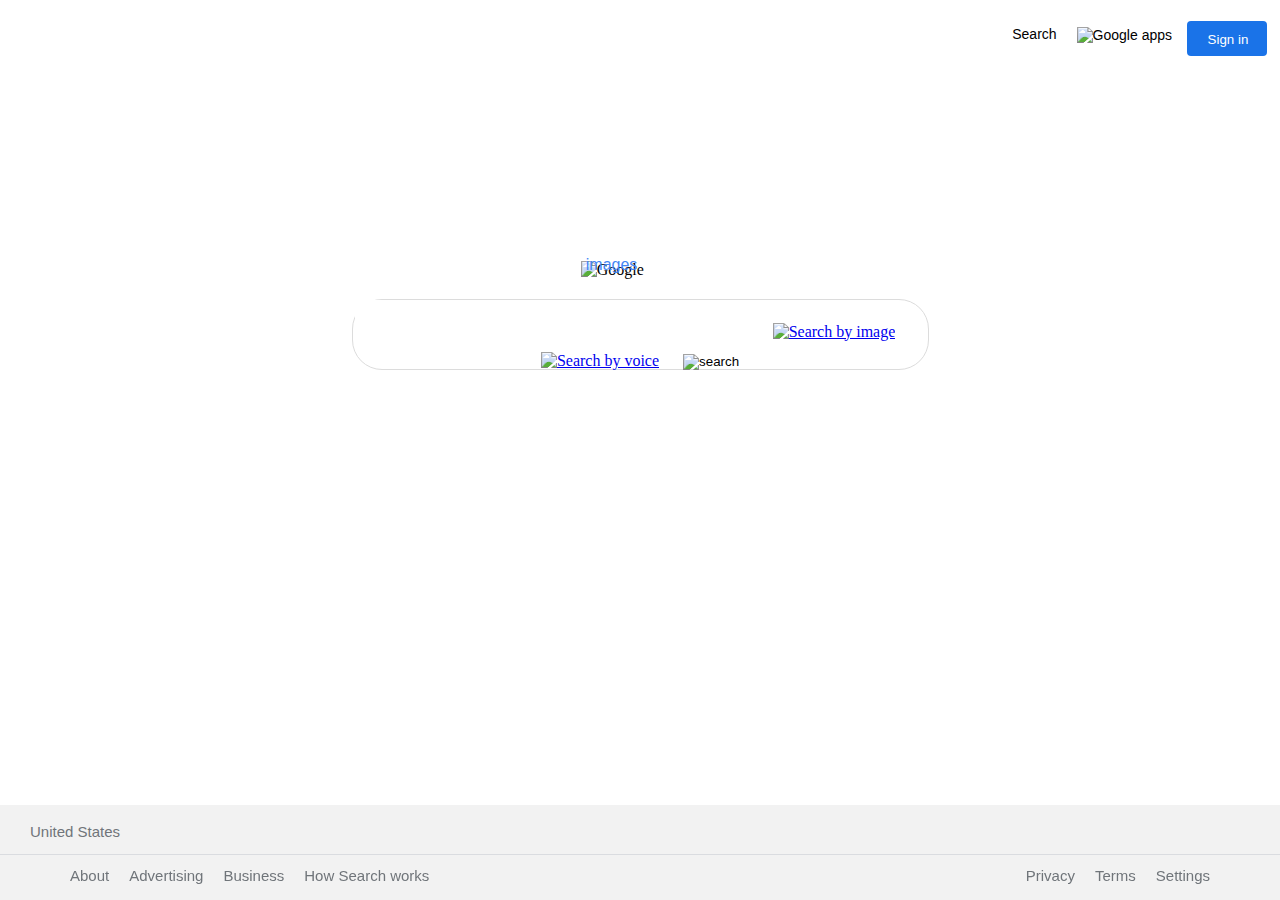
==== index2.html @ fa8ba44f "Add Images Folder" ====
<!DOCTYPE html>
<html lang="en" >
<head>
  <meta charset="UTF-8">
  <title>Google</title>
  <link rel="stylesheet" href="style2.css">
</head>
<body>
  <center>
    <header>
        <ul>
          <li><a class="button" href="https://accounts.google.com/ServiceLogin?hl=en&amp;passive=true&amp;continue=https://images.google.com/&amp;ec=GAZAAg" target="_top"><button class="signbutton" type="button">Sign in</button></a></li>
          <li><a href="https://www.google.com.br/intl/en/about/products?tab=ih" aria-expanded="false"><img class="grid" src="Images/dots.png" title="Google apps"></a></li>
          <li><a href="index.html">Search</a></li>
        </ul>  
    </header>
    <div class="logo">
      <img alt="Google" src="Images/logo.png">
      <span class="kacha">images</span>
    </div>
    <div class="bar">
      <form action="https://images.google.com/images" method="GET" role="search">
        <input  class="searchbar" type="text" name="q" title="Search">
        <a href="#"> <img class="camera" src="Images/camera.png" title="Search by image"></a>
        <a href="#"> <img class="voice" src="Images/mic.png" title="Search by voice"></a>
        <input type="image" class="glass" alt="search" src="https://upload.wikimedia.org/wikipedia/commons/9/97/OOjs_UI_icon_search-ltr-progressive.svg">
    </div>
  </body>
  <div class="countryBar">
    <div class="country">United States</div>
  </div>
  <div class="lastBar"></div>
  <div>
    <ul class="list_left">
      <li><a href="https://www.google.com/search/howsearchworks/?fg=1" id="barring">How Search works</a></li>
      <li><a href="https://smallbusiness.withgoogle.com/" id="barring">Business</a></li>
      <li><a href="https://ads.google.com/" id="barring">Advertising</a></li>
      <li><a href="https://about.google/" id="barring">About</a></li>
    </ul>
    <ul class="list_right">
      <li><a id="barring"> Settings</a></li>
      <li><a href="https://policies.google.com/terms?hl=en-BR&fg=1" id="barring"> Terms</a></li>
      <li><a href="https://policies.google.com/privacy?hl=en-BR&fg=1" id="barring"> Privacy</a></li>
    </ul>
  </div>
</div>
</body>
</html>
---- style2.css ----
ul {
    list-style-type: none;
    overflow: hidden;
  }
  li {
    float: right;
  }
  li a {
    color: #000;
    display: block;
    text-align: center;
    padding: 10px 10px;
    text-decoration: none;
    font-size:14px;
    font-family: Arial, Helvetica, sans-serif;
  }
  li a:hover {
    text-decoration: underline;
  }
  .grid{
    height:26px;
    position:relative;
    top: 1px;
  }
  .signbutton{
    background-color: #1a73e8;
    color: #fff;
    border:none;
    border-radius:3px;
    padding:7px 10px;
    position:relative;
    bottom:7px;
    width: 70px;
    height: 30px;
    right: 14px;
  }
  .logo{
    margin-top:200px;
    margin-bottom:20px;
  }
  .bar{
    margin:0 auto;
    width:575px;
    border-radius:30px;
    border:1px solid #dcdcdc;
  }
  .bar:hover{
    box-shadow: 1px 1px 8px 1px #dcdcdc;
  }
  .bar:focus-within{
    box-shadow: 1px 1px 8px 1px #dcdcdc;
    outline:none;
  }
  .searchbar{
    height:45px;
    border:none;
    width:440px;
    font-size:16px;
    outline: none;
  }
  .voice{
    height:20px;
    position:relative;
    top:5px;
    right:10px;
  }
  .glass{
    height:20px;
    position:relative;
    top:5px;
    left:10px;
  }
  .camera{
    height:30px;
    position:relative;
    top: 8px;
    right:30px;
  }
  .button{
    background-color: #f5f5f5;
    border:none;
    color:#707070;
    font-size:15px;
    padding: 10px 20px;
    margin:5px;
    border-radius:4px;
    outline:none;
    height: 15px;
    width: 40px;
    background-color: #1a73e8;
  }
  .button:hover{
    border: 1px solid #c8c8c8;
    padding: 9px 19px;
    color:#808080;
  }
  .button:focus{
    border:1px solid #4885ed;
    padding: 9px 19px;
  }
  .kacha{
    color: #4285f4;
    font: 16px/16px roboto-regular, arial, sans-serif;
    position: relative;
    right: 62px;
    bottom: 5px;
  }

  .countryBar{
    background-color: rgb(242, 242, 242);
    position: fixed;
    bottom: 0;
    left: 0;
    padding-top: 15px;
    padding-bottom: 15px;
    width: 100%;
    height: 65px;
  }
  
  .country{
    position: absolute;
    font-family: Arial, Helvetica, sans-serif;
    color: #70757a;
    font-size: 15px;
    text-align: left;
    left: 30px;
    bottom: 60px;
  }
  .lastBar{
    background-color: rgb(242, 242, 242);
    position: fixed;
    bottom: -50px;
    left: 0;
    padding-top: 15px;
    padding-bottom: 15px;
    width: 100%;
    height: 65px;
    border-width: 1px;
    border-top-style: solid;
    border-color:rgb(218, 220, 224);
  }
  
  .list_left{
    position: fixed;
    bottom: -10px;
    left: 20px;
  }
  
  .list_right{
    position: fixed;
    bottom: -10px;
    right: 60px;
  }
  
  #barring{
    font-family: Arial, Helvetica, sans-serif;
    color: #70757a;
    font-size: 15px;
  }
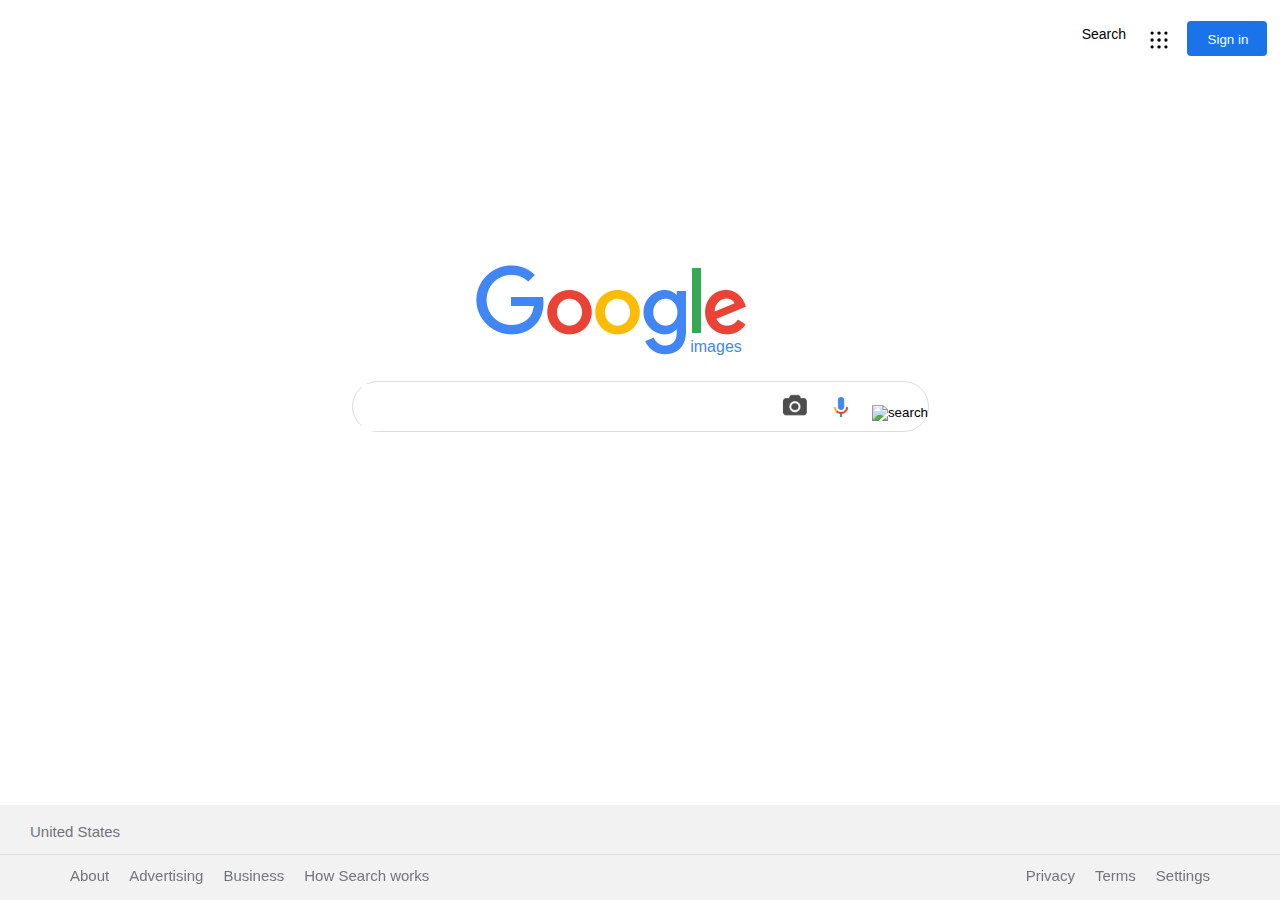
==== commit d8fcbfbc: "Add ico" ====
--- a/index2.html
+++ b/index2.html
@@ -32,15 +32,15 @@
   <div class="lastBar"></div>
   <div>
     <ul class="list_left">
-      <li><a href="https://www.google.com/search/howsearchworks/?fg=1" id="barring">How Search works</a></li>
-      <li><a href="https://smallbusiness.withgoogle.com/" id="barring">Business</a></li>
-      <li><a href="https://ads.google.com/" id="barring">Advertising</a></li>
-      <li><a href="https://about.google/" id="barring">About</a></li>
+      <li><a href="https://www.google.com/search/howsearchworks/?fg=1" class="barring">How Search works</a></li>
+      <li><a href="https://smallbusiness.withgoogle.com/" class="barring">Business</a></li>
+      <li><a href="https://ads.google.com/" class="barring">Advertising</a></li>
+      <li><a href="https://about.google/" class="barring">About</a></li>
     </ul>
     <ul class="list_right">
-      <li><a id="barring"> Settings</a></li>
-      <li><a href="https://policies.google.com/terms?hl=en-BR&fg=1" id="barring"> Terms</a></li>
-      <li><a href="https://policies.google.com/privacy?hl=en-BR&fg=1" id="barring"> Privacy</a></li>
+      <li><a class="barring"> Settings</a></li>
+      <li><a href="https://policies.google.com/terms?hl=en-BR&fg=1"class="barring"> Terms</a></li>
+      <li><a href="https://policies.google.com/privacy?hl=en-BR&fg=1" class="barring"> Privacy</a></li>
     </ul>
   </div>
 </div>
--- a/style2.css
+++ b/style2.css
@@ -152,7 +152,7 @@
     right: 60px;
   }
   
-  #barring{
+  .barring{
     font-family: Arial, Helvetica, sans-serif;
     color: #70757a;
     font-size: 15px;
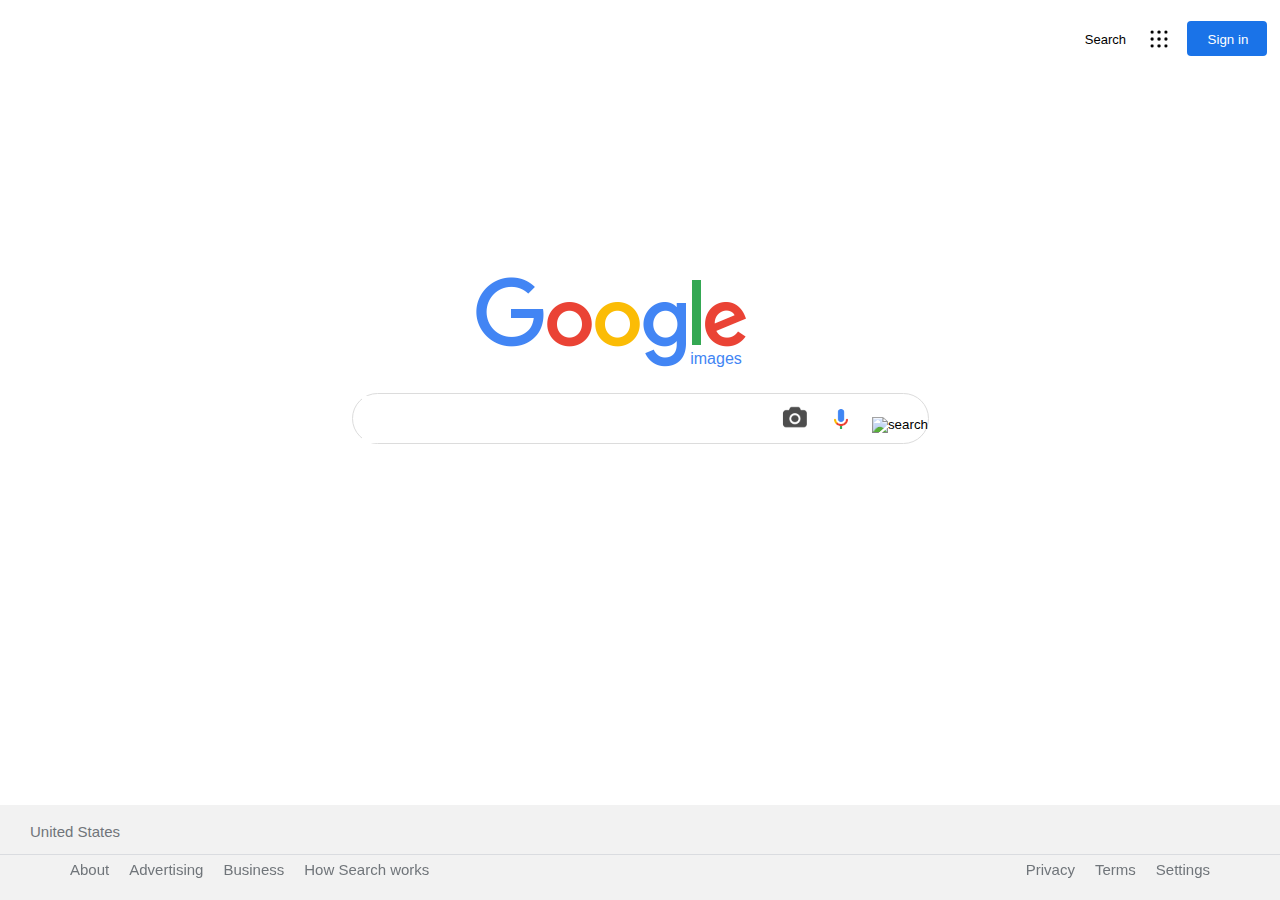
==== commit f00d49f4: "Design" ====
--- a/index2.html
+++ b/index2.html
@@ -1,18 +1,24 @@
 <!DOCTYPE html>
-<html lang="en" >
+<html lang="en">
+
 <head>
   <meta charset="UTF-8">
   <title>Google</title>
+  <link rel="icon" type="image/png" sizes="32x32" href="favicon-32x32.png">
   <link rel="stylesheet" href="style2.css">
 </head>
+
 <body>
   <center>
     <header>
-        <ul>
-          <li><a class="button" href="https://accounts.google.com/ServiceLogin?hl=en&amp;passive=true&amp;continue=https://images.google.com/&amp;ec=GAZAAg" target="_top"><button class="signbutton" type="button">Sign in</button></a></li>
-          <li><a href="https://www.google.com.br/intl/en/about/products?tab=ih" aria-expanded="false"><img class="grid" src="Images/dots.png" title="Google apps"></a></li>
-          <li><a href="index.html">Search</a></li>
-        </ul>  
+      <ul>
+        <li><a class="button"
+            href="https://accounts.google.com/ServiceLogin?hl=en&amp;passive=true&amp;continue=https://images.google.com/&amp;ec=GAZAAg"
+            target="_top"><button class="signbutton" type="button">Sign in</button></a></li>
+        <li><a href="https://www.google.com.br/intl/en/about/products?tab=ih" aria-expanded="false"><img class="grid"
+              src="Images/dots.png" title="Google apps"></a></li>
+        <li><a href="index.html">Search</a></li>
+      </ul>
     </header>
     <div class="logo">
       <img alt="Google" src="Images/logo.png">
@@ -20,29 +26,31 @@
     </div>
     <div class="bar">
       <form action="https://images.google.com/images" method="GET" role="search">
-        <input  class="searchbar" type="text" name="q" title="Search">
+        <input class="searchbar" type="text" name="q" title="Search">
         <a href="#"> <img class="camera" src="Images/camera.png" title="Search by image"></a>
         <a href="#"> <img class="voice" src="Images/mic.png" title="Search by voice"></a>
-        <input type="image" class="glass" alt="search" src="https://upload.wikimedia.org/wikipedia/commons/9/97/OOjs_UI_icon_search-ltr-progressive.svg">
+        <input type="image" class="glass" alt="search"
+          src="https://upload.wikimedia.org/wikipedia/commons/9/97/OOjs_UI_icon_search-ltr-progressive.svg">
     </div>
-  </body>
-  <div class="countryBar">
-    <div class="country">United States</div>
-  </div>
-  <div class="lastBar"></div>
-  <div>
-    <ul class="list_left">
-      <li><a href="https://www.google.com/search/howsearchworks/?fg=1" class="barring">How Search works</a></li>
-      <li><a href="https://smallbusiness.withgoogle.com/" class="barring">Business</a></li>
-      <li><a href="https://ads.google.com/" class="barring">Advertising</a></li>
-      <li><a href="https://about.google/" class="barring">About</a></li>
-    </ul>
-    <ul class="list_right">
-      <li><a class="barring"> Settings</a></li>
-      <li><a href="https://policies.google.com/terms?hl=en-BR&fg=1"class="barring"> Terms</a></li>
-      <li><a href="https://policies.google.com/privacy?hl=en-BR&fg=1" class="barring"> Privacy</a></li>
-    </ul>
-  </div>
+</body>
+<div class="countryBar">
+  <div class="country">United States</div>
+</div>
+<div class="lastBar"></div>
+<div>
+  <ul class="list_left">
+    <li><a href="https://www.google.com/search/howsearchworks/?fg=1" class="barring">How Search works</a></li>
+    <li><a href="https://smallbusiness.withgoogle.com/" class="barring">Business</a></li>
+    <li><a href="https://ads.google.com/" class="barring">Advertising</a></li>
+    <li><a href="https://about.google/" class="barring">About</a></li>
+  </ul>
+  <ul class="list_right">
+    <li><a class="barring"> Settings</a></li>
+    <li><a href="https://policies.google.com/terms?hl=en-BR&fg=1" class="barring"> Terms</a></li>
+    <li><a href="https://policies.google.com/privacy?hl=en-BR&fg=1" class="barring"> Privacy</a></li>
+  </ul>
+</div>
 </div>
 </body>
+
 </html>--- a/style2.css
+++ b/style2.css
@@ -1,159 +1,213 @@
 ul {
-    list-style-type: none;
-    overflow: hidden;
-  }
-  li {
-    float: right;
-  }
-  li a {
-    color: #000;
-    display: block;
-    text-align: center;
-    padding: 10px 10px;
-    text-decoration: none;
-    font-size:14px;
-    font-family: Arial, Helvetica, sans-serif;
-  }
-  li a:hover {
-    text-decoration: underline;
-  }
-  .grid{
-    height:26px;
-    position:relative;
-    top: 1px;
-  }
-  .signbutton{
-    background-color: #1a73e8;
-    color: #fff;
-    border:none;
-    border-radius:3px;
-    padding:7px 10px;
-    position:relative;
-    bottom:7px;
-    width: 70px;
-    height: 30px;
-    right: 14px;
-  }
-  .logo{
-    margin-top:200px;
-    margin-bottom:20px;
-  }
-  .bar{
-    margin:0 auto;
-    width:575px;
-    border-radius:30px;
-    border:1px solid #dcdcdc;
-  }
-  .bar:hover{
-    box-shadow: 1px 1px 8px 1px #dcdcdc;
-  }
-  .bar:focus-within{
-    box-shadow: 1px 1px 8px 1px #dcdcdc;
-    outline:none;
-  }
-  .searchbar{
-    height:45px;
-    border:none;
-    width:440px;
-    font-size:16px;
-    outline: none;
-  }
-  .voice{
-    height:20px;
-    position:relative;
-    top:5px;
-    right:10px;
-  }
-  .glass{
-    height:20px;
-    position:relative;
-    top:5px;
-    left:10px;
-  }
-  .camera{
-    height:30px;
-    position:relative;
-    top: 8px;
-    right:30px;
-  }
-  .button{
-    background-color: #f5f5f5;
-    border:none;
-    color:#707070;
-    font-size:15px;
-    padding: 10px 20px;
-    margin:5px;
-    border-radius:4px;
-    outline:none;
-    height: 15px;
-    width: 40px;
-    background-color: #1a73e8;
-  }
-  .button:hover{
-    border: 1px solid #c8c8c8;
-    padding: 9px 19px;
-    color:#808080;
-  }
-  .button:focus{
-    border:1px solid #4885ed;
-    padding: 9px 19px;
-  }
-  .kacha{
-    color: #4285f4;
-    font: 16px/16px roboto-regular, arial, sans-serif;
-    position: relative;
-    right: 62px;
-    bottom: 5px;
-  }
-
-  .countryBar{
-    background-color: rgb(242, 242, 242);
-    position: fixed;
-    bottom: 0;
+  list-style-type: none;
+  overflow: hidden;
+}
+
+li {
+  float: right;
+}
+
+li a {
+  color: #000;
+  display: block;
+  text-align: center;
+  padding: 16px 10px;
+  text-decoration: none;
+  font-size: 13px;
+  font-family: Arial, Helvetica, sans-serif;
+}
+
+li a:hover {
+  text-decoration: underline;
+}
+
+.grid {
+  height: 26px;
+  position: relative;
+  top: -6px;
+}
+
+.signbutton {
+  background-color: #1a73e8;
+  color: #fff;
+  border: none;
+  border-radius: 3px;
+  padding: 7px 10px;
+  position: relative;
+  bottom: 7px;
+  width: 70px;
+  height: 30px;
+  right: 14px;
+}
+
+.logo {
+  margin-top: 200px;
+  margin-bottom: 20px;
+}
+
+.bar {
+  margin: 0 auto;
+  width: 575px;
+  border-radius: 30px;
+  border: 1px solid #dcdcdc;
+}
+
+.bar:hover {
+  box-shadow: 1px 1px 8px 1px #dcdcdc;
+}
+
+.bar:focus-within {
+  box-shadow: 1px 1px 8px 1px #dcdcdc;
+  outline: none;
+}
+
+.searchbar {
+  height: 45px;
+  border: none;
+  width: 440px;
+  font-size: 16px;
+  outline: none;
+}
+
+.voice {
+  height: 20px;
+  position: relative;
+  top: 5px;
+  right: 10px;
+}
+
+.glass {
+  height: 20px;
+  position: relative;
+  top: 5px;
+  left: 10px;
+}
+
+.camera {
+  height: 30px;
+  position: relative;
+  top: 8px;
+  right: 30px;
+}
+
+.button {
+  background-color: #f5f5f5;
+  border: none;
+  color: #707070;
+  font-size: 15px;
+  padding: 10px 20px;
+  margin: 5px;
+  border-radius: 4px;
+  outline: none;
+  height: 15px;
+  width: 40px;
+  background-color: #1a73e8;
+}
+
+.button:hover {
+  border: 1px solid #c8c8c8;
+  padding: 9px 19px;
+  color: #808080;
+}
+
+.button:focus {
+  border: 1px solid #4885ed;
+  padding: 9px 19px;
+}
+
+.kacha {
+  color: #4285f4;
+  font: 16px/16px roboto-regular, arial, sans-serif;
+  position: relative;
+  right: 62px;
+  bottom: 5px;
+}
+
+.countryBar {
+  background-color: rgb(242, 242, 242);
+  position: fixed;
+  bottom: 0;
+  left: 0;
+  padding-top: 15px;
+  padding-bottom: 15px;
+  width: 100%;
+  height: 65px;
+}
+
+.country {
+  position: absolute;
+  font-family: Arial, Helvetica, sans-serif;
+  color: #70757a;
+  font-size: 15px;
+  text-align: left;
+  left: 30px;
+  bottom: 60px;
+}
+
+.lastBar {
+  background-color: rgb(242, 242, 242);
+  position: fixed;
+  bottom: -50px;
+  left: 0;
+  padding-top: 15px;
+  padding-bottom: 15px;
+  width: 100%;
+  height: 65px;
+  border-width: 1px;
+  border-top-style: solid;
+  border-color: rgb(218, 220, 224);
+}
+
+.list_left {
+  position: fixed;
+  bottom: -10px;
+  left: 20px;
+}
+
+.list_right {
+  position: fixed;
+  bottom: -10px;
+  right: 60px;
+}
+
+.barring {
+  font-family: Arial, Helvetica, sans-serif;
+  color: #70757a;
+  font-size: 15px;
+}
+
+
+@media (max-width: 700px) {
+  .list_right {
+    bottom: -30px;
+  }
+}
+
+@media (max-height: 640px) {
+  .countryBar {
+    background-color: rgb(255, 255, 255);
+    left: 0;
+    width: 10%;
+  }
+
+  .lastBar {
+    background-color: rgb(255, 255, 255);
     left: 0;
     padding-top: 15px;
     padding-bottom: 15px;
-    width: 100%;
-    height: 65px;
-  }
-  
-  .country{
-    position: absolute;
-    font-family: Arial, Helvetica, sans-serif;
-    color: #70757a;
-    font-size: 15px;
-    text-align: left;
-    left: 30px;
-    bottom: 60px;
-  }
-  .lastBar{
-    background-color: rgb(242, 242, 242);
-    position: fixed;
-    bottom: -50px;
-    left: 0;
-    padding-top: 15px;
-    padding-bottom: 15px;
-    width: 100%;
-    height: 65px;
-    border-width: 1px;
-    border-top-style: solid;
-    border-color:rgb(218, 220, 224);
-  }
-  
-  .list_left{
-    position: fixed;
-    bottom: -10px;
-    left: 20px;
-  }
-  
-  .list_right{
-    position: fixed;
-    bottom: -10px;
-    right: 60px;
-  }
-  
-  .barring{
-    font-family: Arial, Helvetica, sans-serif;
-    color: #70757a;
-    font-size: 15px;
-  }+    width: 10%;
+    border-color: rgb(255, 255, 255);
+  }
+
+  .list_left {
+    left: 60000px;
+  }
+
+  .list_right {
+    right: 60000px;
+  }
+
+  .country {
+    left: 60000px;
+  }
+}